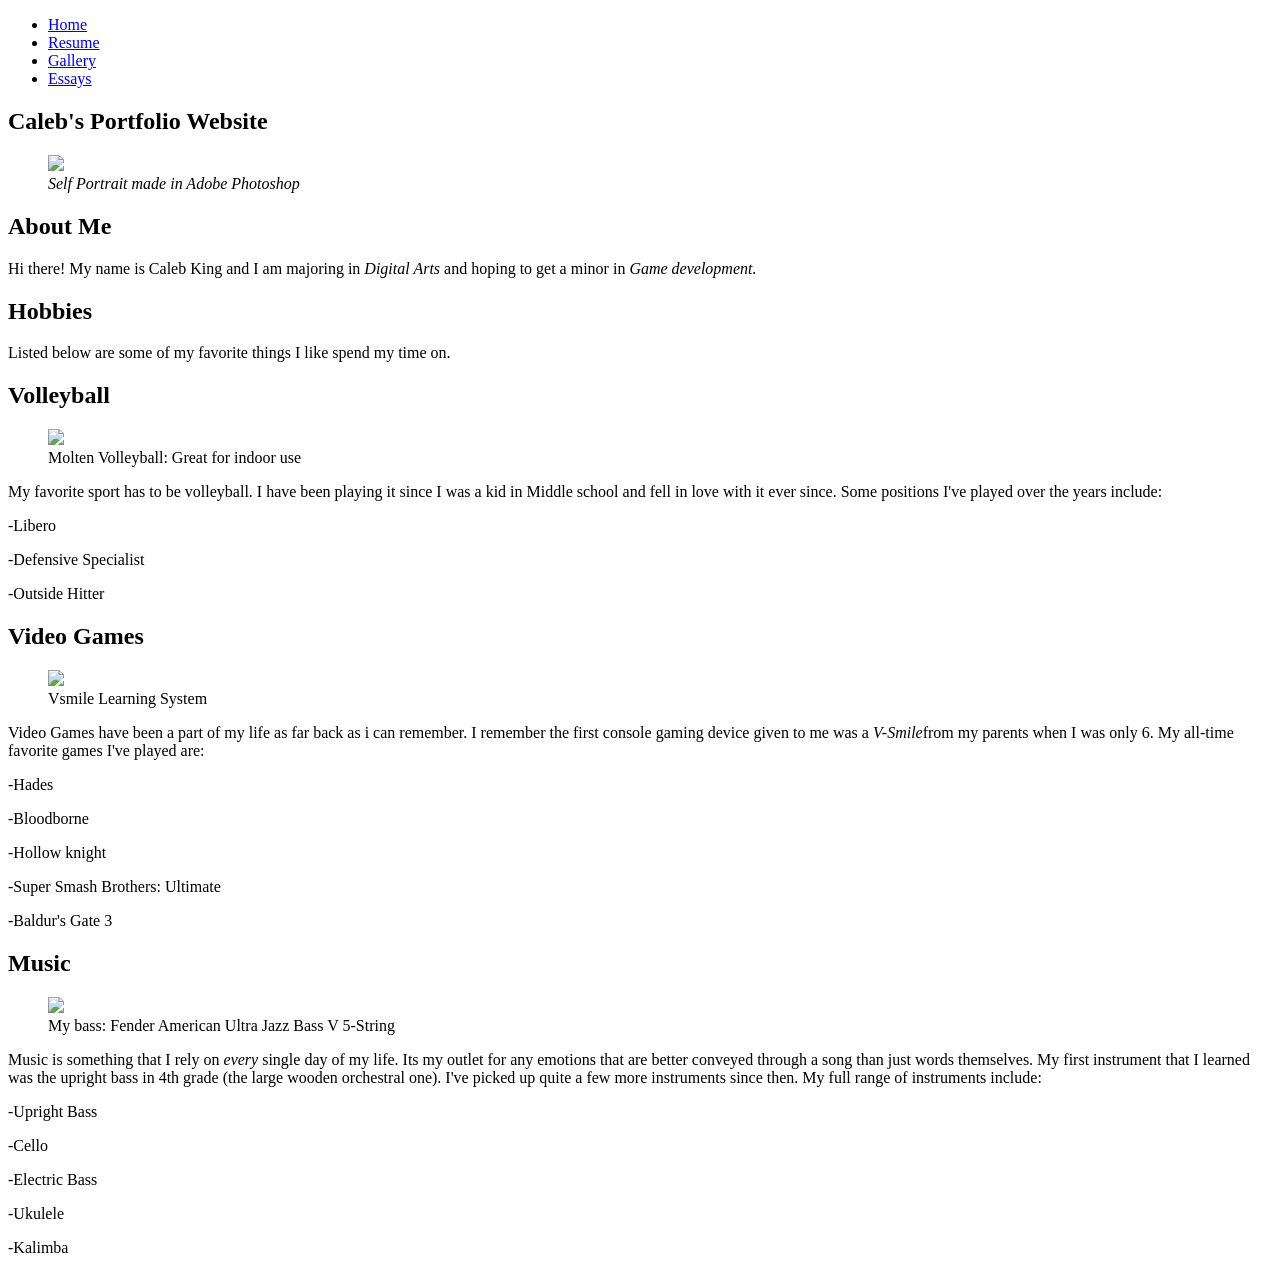
==== docs/WebsiteDocs/htmlRef/index.html @ 6f411fb7 "adding website file management and Voyant images" ====
<!DOCTYPE html>
<html xmlns="http://www.w3.org/1999/xhtml">
    <head>
        <title>Home Page</title>
        <meta charset="UTF-8" />
        <meta name="viewport" content="width=device-width, initial-scale=1.0" />
        <link rel="stylesheet" type="text/css" href="style.css" />

    </head>
    <body>
        
        <div class="wrap">
             <div id="sidebar">
                 <ul>
                     <li><a href="index.html">Home</a></li>
                     <li><a href="resume.html">Resume</a></li>
                     <li><a href="gallery.html">Gallery</a></li>
                     <li><a href="Essay.html">Essays</a></li>
                 </ul>
             </div>
             
         <div class="content">
             <section>
             <h1 class="header">Caleb's Portfolio Website</h1>
                 <figure>
                     <img class="portrait" src="images/selfPortrait.jpg" />
                     <figcaption><dfn>Self Portrait made in Adobe Photoshop</dfn></figcaption>
                 </figure>
             </section>
             <div>
                     <h2>About Me</h2>
                     <p>Hi there! My name is Caleb King and I am majoring in <dfn>Digital Arts</dfn> 
                         and hoping to get a minor in <dfn>Game development.</dfn>
                     </p>
                 
                 
                 <section>
                         <h2>Hobbies</h2>
                         <p>Listed below are some of my favorite things I like spend my time on.</p>
                     
                     <section>
                         <h2>Volleyball</h2>
                         <figure>
                             <img class="photo" src="images/download.jpg"/>
                             <figcaption>Molten Volleyball: Great for indoor use</figcaption>
                         </figure>
                         <p>My favorite sport has to be volleyball. I have been playing it since I was a kid in Middle school and fell in love with it ever since.
                             Some positions I've played over the years include:</p>
                         <p>-Libero</p>
                         <p>-Defensive Specialist</p>
                         <p>-Outside Hitter</p>
                     </section>
                     
                     <section>
                         
                         <h2>Video Games</h2>
                         <figure>
                             <img class="photo" src="images/Vsmile.jpg" />
                             <figcaption>Vsmile Learning System</figcaption>
                         </figure>
                         <p>Video Games have been a part of my life as far back as i can remember. I remember the first console gaming device given to me was a <dfn>V-Smile</dfn>from my parents when I was only 6.
                             My all-time favorite games I've played are:</p>
                         <p>-Hades</p>
                         <p>-Bloodborne</p>
                         <p>-Hollow knight</p>
                         <p>-Super Smash Brothers: Ultimate</p>
                         <p>-Baldur's Gate 3</p>
                     </section>
                     
                     <h2>Music</h2>
                     <figure>
                         <img class="photo" src="images/Bass.jpg" />
                         <figcaption>My bass: Fender American Ultra Jazz Bass V 5-String </figcaption>
                     </figure>
                     
                     <p>Music is something that I rely on <dfn>every</dfn> single day of my life. Its my outlet for any emotions that are better conveyed through a song than just words themselves. My first instrument that I learned was the upright bass in 4th grade (the large wooden orchestral one). 
                         I've picked up quite a few more instruments since then. My full range of instruments include:</p>
                     <p>-Upright Bass</p>
                     <p>-Cello</p>
                     <p>-Electric Bass</p>
                     <p>-Ukulele</p>
                     <p>-Kalimba</p>
                 </section>    
             </div>
             
         </div>
        </div>
        
        
        
        
        
        
        
      
      
      
       
    </body>
</html>
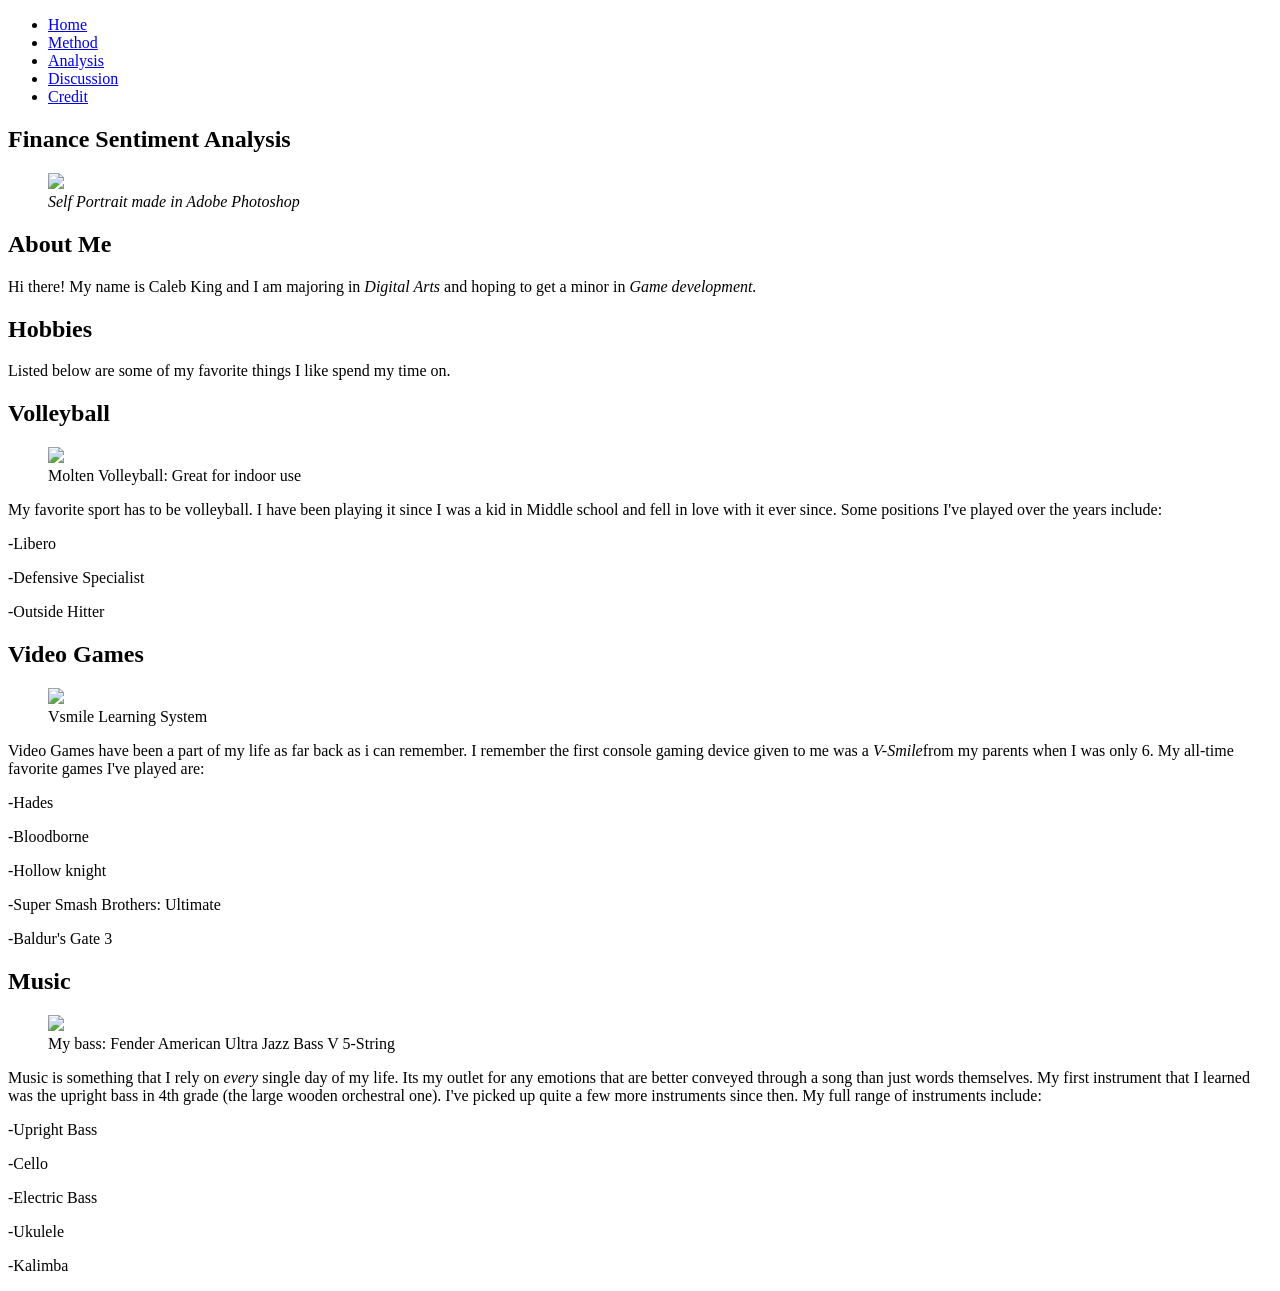
==== commit ae932596: "making changes to html" ====
--- a/docs/WebsiteDocs/htmlRef/index.html
+++ b/docs/WebsiteDocs/htmlRef/index.html
@@ -1,7 +1,7 @@
 <!DOCTYPE html>
 <html xmlns="http://www.w3.org/1999/xhtml">
     <head>
-        <title>Home Page</title>
+        <title>Finance Sentiment Analysis</title>
         <meta charset="UTF-8" />
         <meta name="viewport" content="width=device-width, initial-scale=1.0" />
         <link rel="stylesheet" type="text/css" href="style.css" />
@@ -13,15 +13,16 @@
              <div id="sidebar">
                  <ul>
                      <li><a href="index.html">Home</a></li>
-                     <li><a href="resume.html">Resume</a></li>
-                     <li><a href="gallery.html">Gallery</a></li>
-                     <li><a href="Essay.html">Essays</a></li>
+                     <li><a href="resume.html">Method</a></li>
+                     <li><a href="gallery.html">Analysis</a></li>
+                     <li><a href="Essay.html">Discussion</a></li>
+                     <li><a href="Essay.html">Credit</a></li>
                  </ul>
              </div>
              
          <div class="content">
              <section>
-             <h1 class="header">Caleb's Portfolio Website</h1>
+             <h1 class="header">Finance Sentiment Analysis</h1>
                  <figure>
                      <img class="portrait" src="images/selfPortrait.jpg" />
                      <figcaption><dfn>Self Portrait made in Adobe Photoshop</dfn></figcaption>
